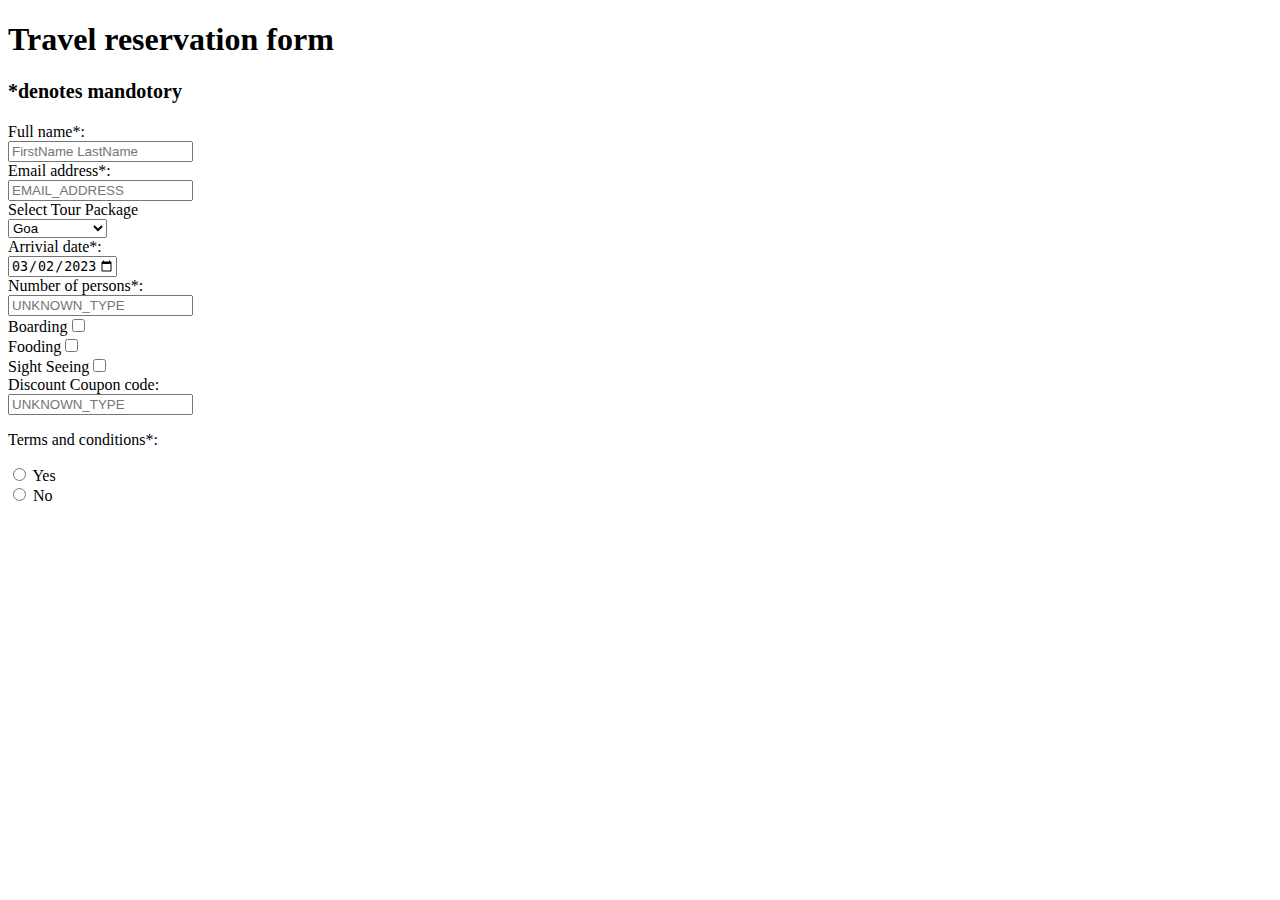
==== html/opgaveseks.html @ 754d1cc9 "yay" ====
<!DOCTYPE html>
<html lang="en">
<head>
    <meta charset="UTF-8">
    <title>Opgave Seks</title>
    <link rel="stylesheet" href="styleseks.css">
</head>
<body>

<h1>
    Travel reservation form
</h1>
<p style class="boldtext">
    *denotes mandotory
</p>

<form>
    <label for="html">Full name*:</label><br>
    <input type="text" id="Name" name="Name" placeholder="FirstName LastName">

</form>
<form>
    <label for="html">Email address*:</label><br>
    <input type="text" id="Name" name="Name" placeholder="EMAIL_ADDRESS">
</form>
<label for="language">Select Tour Package</label><br>
<select name="language" id="language">
    <option value="value1">Test1</option>
    <option value="value2">Test2</option>
    <option value="valuedisabled" disabled>TestDisabled</option>
    <option value="goa" selected>Goa</option>
</select>

<label for="start"><br>Arrivial date*:
</label><br>

<input type="date" id="start" name="trip-start"
       value="2023-03-02"
       min="2023-01-01" max="2024-03-02">

<form>
    <label for="html">Number of persons*:</label><br>
    <input type="text" id="Number" placeholder="UNKNOWN_TYPE">

</form>

<label>Boarding</label><input type="checkbox" name="Boarding"/><br>

<label>Fooding</label><input type="checkbox" name="Fooding"/><br>

<label>Sight Seeing</label><input type="checkbox" name="Sight Seeing"/><br>


<form>
    <label for="html">Discount Coupon code:</label><br>
    <input type="text" id="Number" placeholder="UNKNOWN_TYPE">

</form>

<form action="/action_page.php">
    <p>Terms and conditions*:</p>
    <input type="radio" id="html" name="fav_language" value="HTML">
    <label for="html">Yes</label><br>

    <input type="radio" id="css" name="fav_language" value="CSS">
    <label for="css">No</label><br>

</body>
</html>
---- html/styleseks.css ----
.boldtext{
    font-weight: bold;
    font-size: 20px;
}

.rykteksten{
    padding-top: 2em;
}
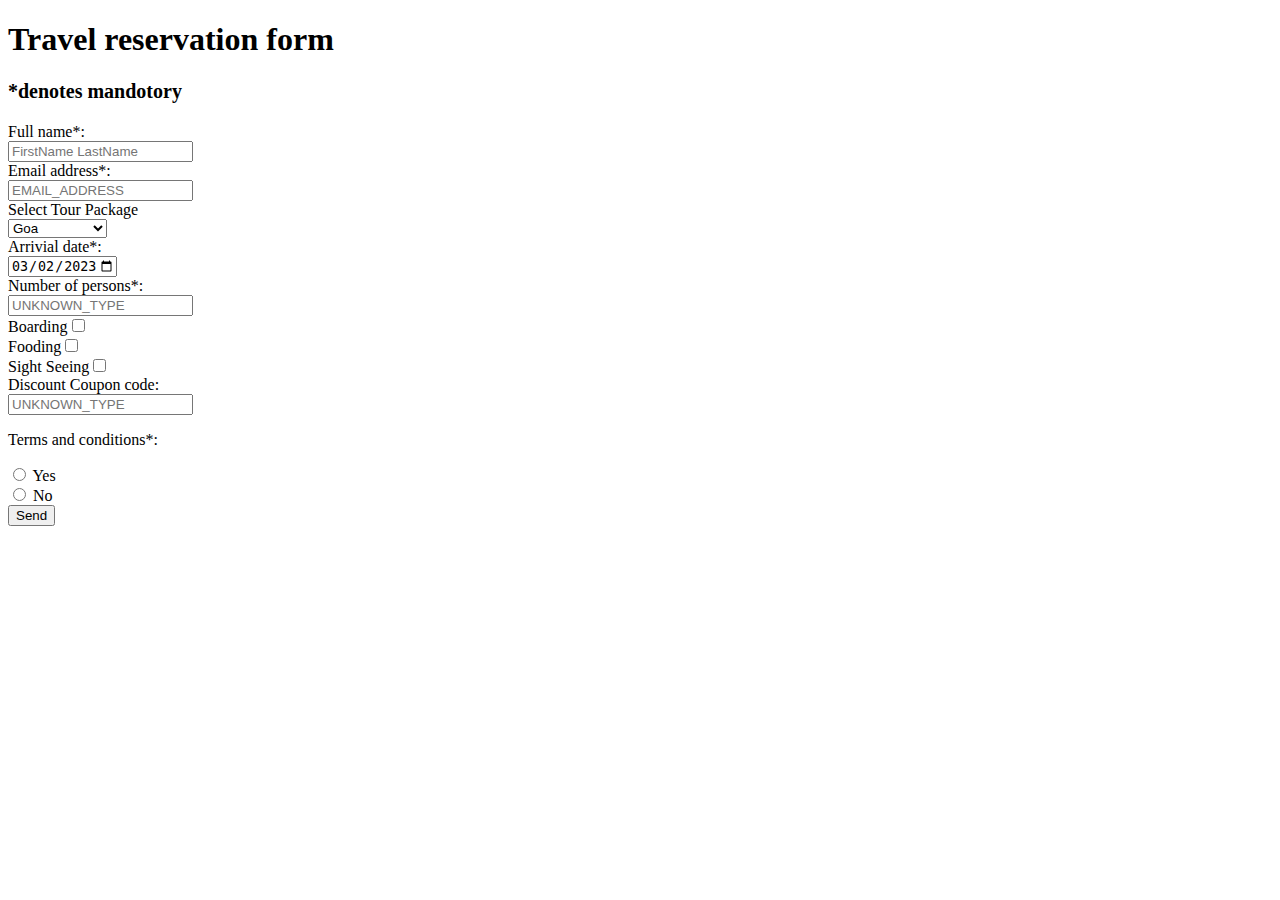
==== commit 3bd7940d: "rickroll" ====
--- a/html/opgaveseks.html
+++ b/html/opgaveseks.html
@@ -65,5 +65,9 @@
     <input type="radio" id="css" name="fav_language" value="CSS">
     <label for="css">No</label><br>
 
+    <form action="https://www.youtube.com/watch?v=dQw4w9WgXcQ" method="post">
+        <input type="submit" value="Send"/>
+    </form>
+
 </body>
 </html>
